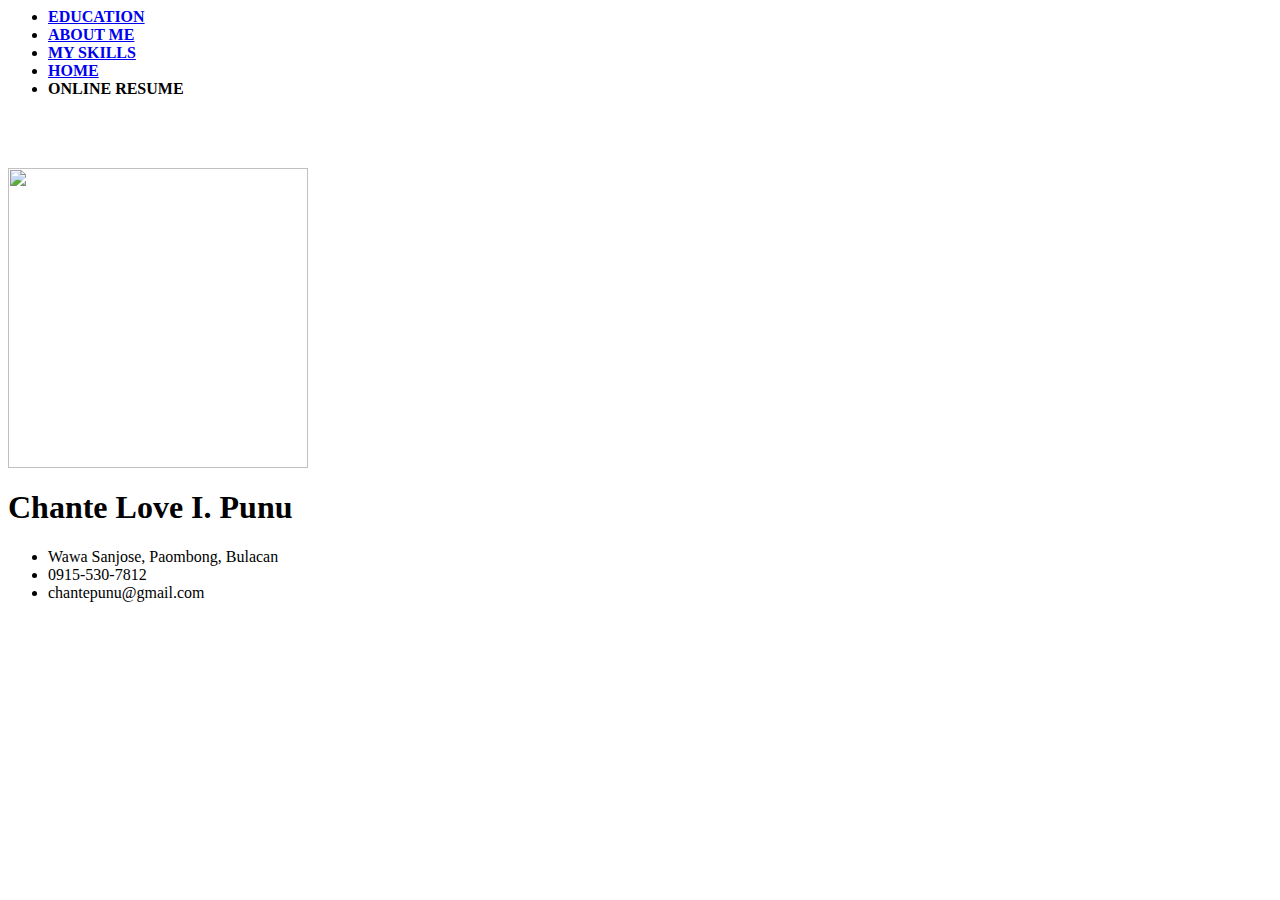
==== index.html @ 0b4da3cf "Create index.html" ====
<html>
<head>

  <meta charset="utf-8">
  <title>Resume: Punu, Chante Love I.</title>

  <link href="style.css" rel="stylesheet">

  <meta name="viewport" content="width=device-width">

</head>
<body>
  <ul class="bullet">
    <li class="inline"><a href="education.html"><b>EDUCATION</a></li>
	<li class="inline"><a href=#AboutMe>ABOUT ME</a></li>
	<li class="inline"><a href=#MySkills>MY SKILLS</a></li>
	<li class="inline"><a href="index.html">HOME</a></li>
	<li class="head">ONLINE RESUME</b></li>
  </ul>

  <section class=”about-me”>
	  <br><br><br>
<img src=" height="300px" width="300px">
    <h1 class= "name"><b>Chante Love I. Punu</b> </h1>
    <ul>
    <li> Wawa Sanjose, Paombong, Bulacan</li> 
      <li> 0915-530-7812 </li>
      <li>chantepunu@gmail.com</li>
      </ul>
  </section>
  
</body>

</html>
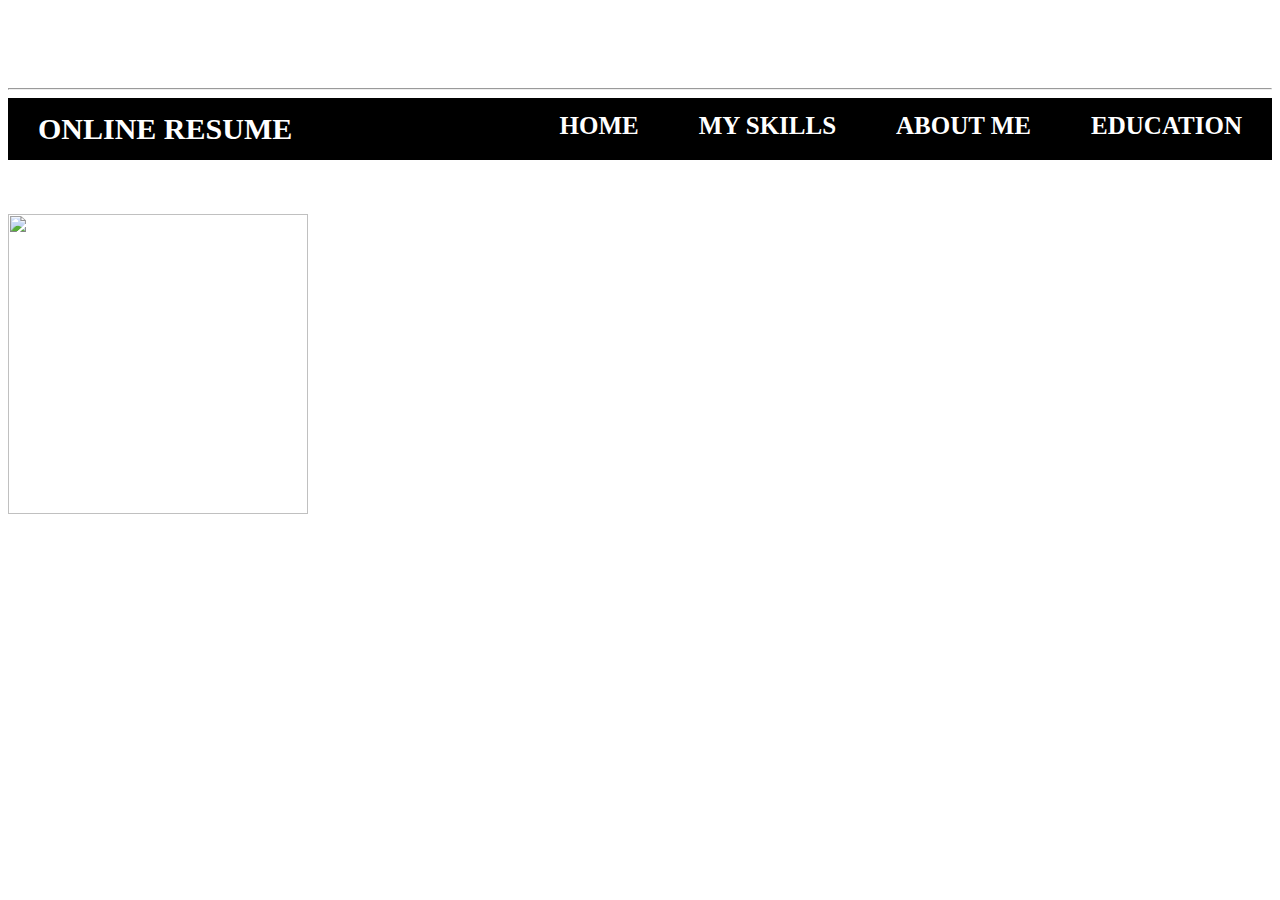
==== commit f491b12a: "Update index.html" ====
--- a/index.html
+++ b/index.html
@@ -7,6 +7,15 @@
   <link href="style.css" rel="stylesheet">
 
   <meta name="viewport" content="width=device-width">
+	<center>
+<body>
+	<img src=""><br>
+    <b>CHANTE LOVE PUNU</b><br>
+    Wawa SanJose, Paombong, Bulacan<br> 
+    09155307811<br>
+    chantepunu@gmail.com
+	<hr>
+</center>
 
 </head>
 <body>
--- a/style.css
+++ b/style.css
@@ -0,0 +1,54 @@
+<style>
+  .name {color: black;
+  size: 10;
+  font-family: Verdana;}
+  .address {size:5;
+  }
+  body {background-image: url("bg.jpg");
+  font-family: Verdana;
+  color: white;
+  }
+  .center {text-align:center;
+  }
+  .bullet {list-style-type: none;
+  margin: 0;
+  padding: 0;
+  background-color: black;
+  font-family: Vedrana;
+  font-size: 25px;
+  overflow: hidden;
+  }
+  .inline {display: inline;
+  color: #EDBB99;
+  text-align: center;
+  padding: 14px 30px;
+  float: right;
+  }
+  .inline:hover {background-color:white;
+  }
+  .head {display: inline;
+  color: white;
+  text-align: center;
+  padding: 14px 30px;
+  float: left;
+  font-size: 30px;
+  }
+  a {
+  text-decoration: none;
+  }
+  a:link {
+  color: white
+  }
+  a:visited {
+  color: white
+  }
+  a:active {
+  color: white
+  }
+  a:hover {
+  color: black
+  }
+  li {
+  color: white
+  }
+</style>
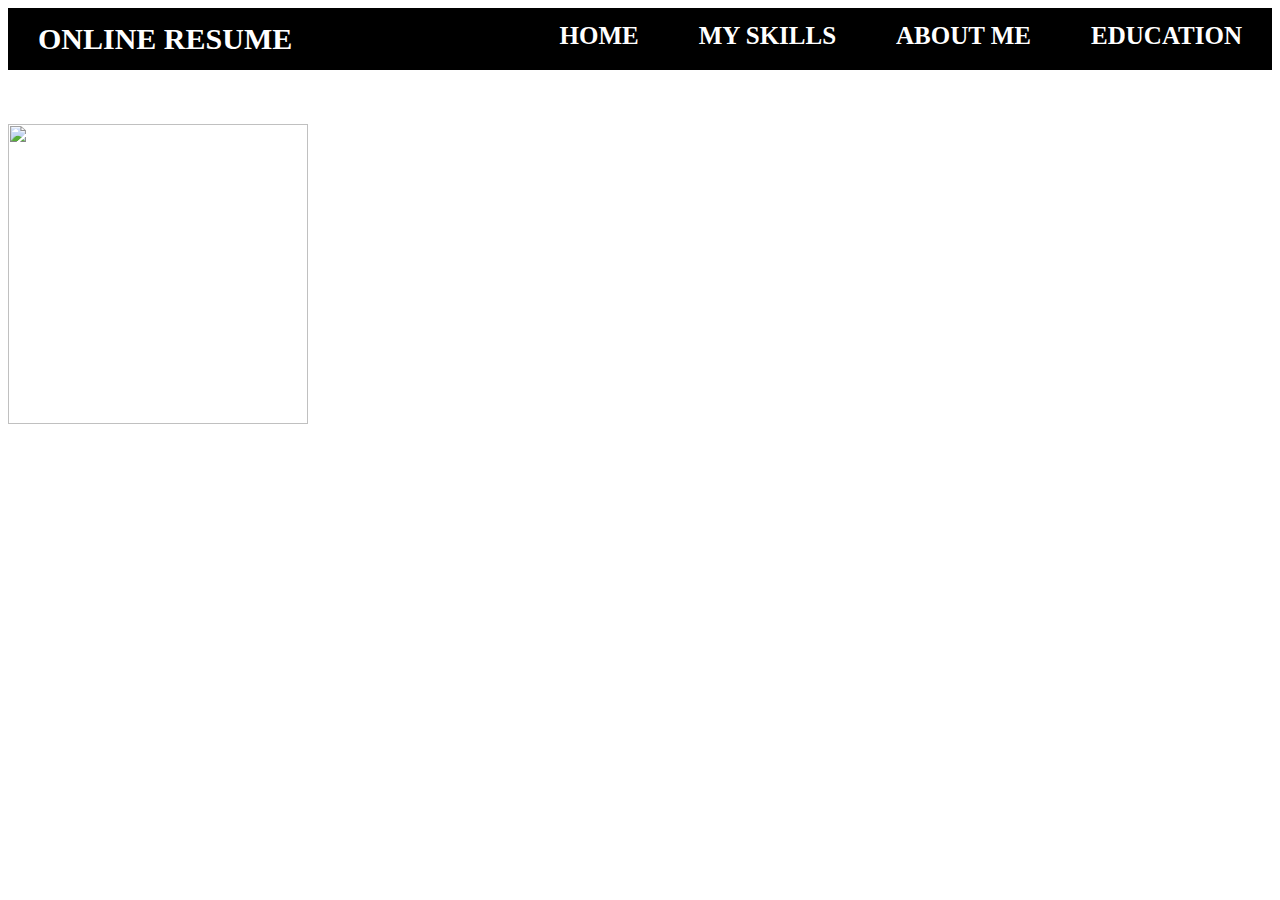
==== commit 524568fe: "Update index.html" ====
--- a/index.html
+++ b/index.html
@@ -7,15 +7,6 @@
   <link href="style.css" rel="stylesheet">
 
   <meta name="viewport" content="width=device-width">
-	<center>
-<body>
-	<img src=""><br>
-    <b>CHANTE LOVE PUNU</b><br>
-    Wawa SanJose, Paombong, Bulacan<br> 
-    09155307811<br>
-    chantepunu@gmail.com
-	<hr>
-</center>
 
 </head>
 <body>
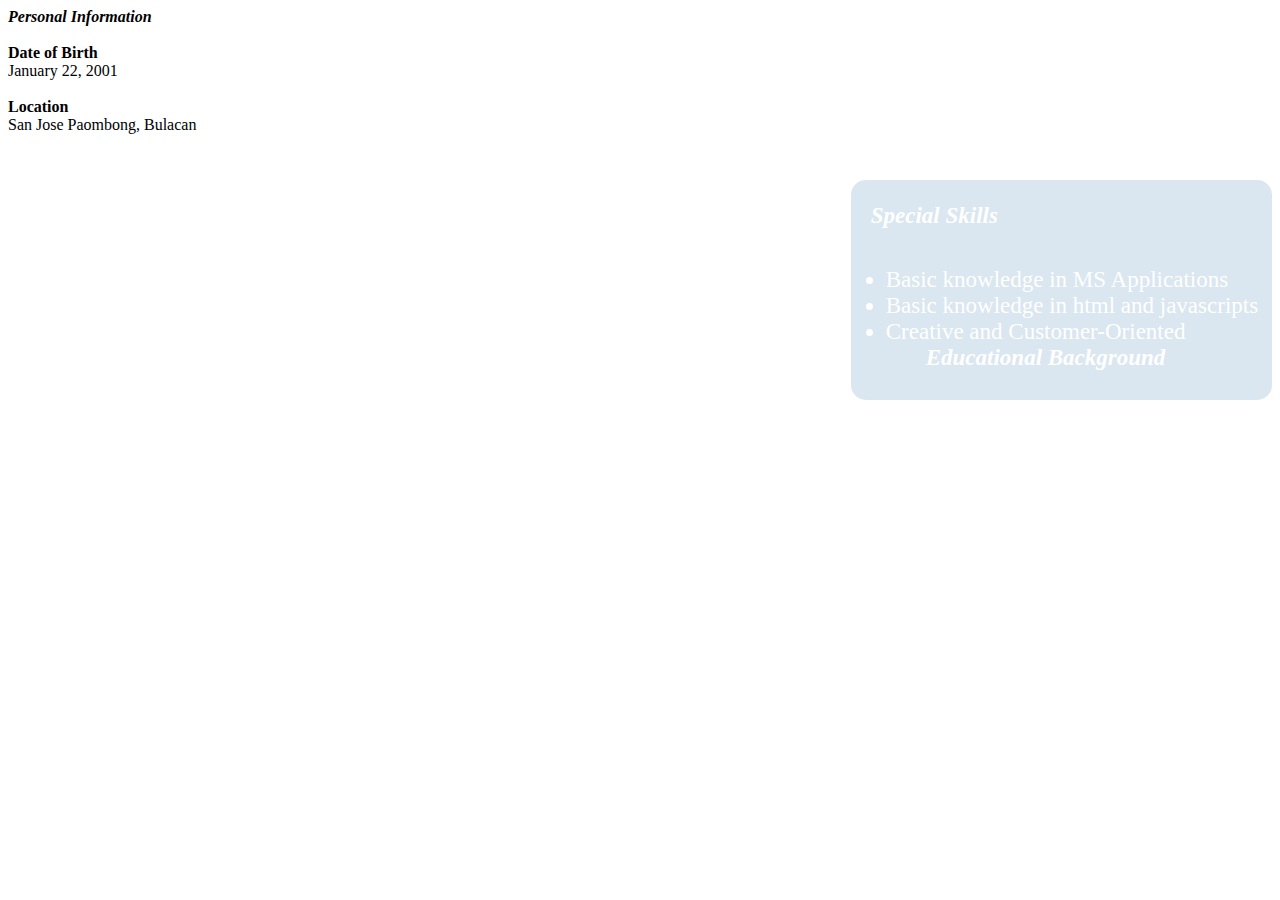
==== commit ae06a59d: "Update index.html" ====
--- a/index.html
+++ b/index.html
@@ -1,34 +1,183 @@
 <html>
-<head>
+<title>Resume: Chante Love Punu</title>
+	
+		
+	<style>
+	.header{
+	height: 75px;
+	width: 100%;
+	background-color: rgba(70,130,180, 0.2);
+	font-size: 40px;
+	border-radius:15px;
+	}
+	
+	.headertext
+	{
+	font-family:calibri;
+	padding-top:14px;
+	color:white;
+	text-align:left;
+	}
+	
+	.backgroundimg{
+	background-image:url(http://cdn.wonderfulengineering.com/wp-content/uploads/2014/10/simple-wallpaper-3.png);
+	background-position: center;
+	background-repeat: no-repeat;
+	background-size: cover;
+	}
+	
+	.bodyp
+	{
+	text-align:center;
+	color:white;
+	font-size:40px;
+	font-family:Arial;
+	}
 
-  <meta charset="utf-8">
-  <title>Resume: Punu, Chante Love I.</title>
+	margin-top: 70px;
+	height: 290px;
+	width: 33.33%;
+	background-color: rgba(70,130,180, 0.2);
+	margin-left:33.33%;
+	border-radius:15px;
+	}
+	
+	.educ{
+	margin-top: 30px;
+	height: 220px;
+	width: 33.33%;
+	background-color: rgba(70,130,180, 0.2);
+	border-radius:15px;
+	}
+	
+	.eductxt{
+	text-align:left;
+	color:white;
+	font-size:23px;
+	font-family:calibri;
+	padding-top:20px;
+	padding-left:17px;
+	}
+	
+	.skills{
+	margin-top: 30px;
+	height: 220px;
+	width: 33.33%;
+	background-color: rgba(70,130,180, 0.2);
+	float:right;
+	border-radius:15px;
+	}
+	
+	.skillstxt{
+	text-align:left;
+	color:white;
+	font-size:23px;
+	font-family:calibri;
+	padding-left:20px;
+	}
+	
+	.skillsli{
+	text-align:left;
+	color:white;
+	font-size:23px;
+	font-family:calibri;
+	padding-top:15px;
+	padding-left:35px;
+	}
+	
+	.contact{
+	margin-top: 30px;
+	height: 290px;
+	width: 33.33%;
+	background-color: rgba(70,130,180, 0.2);
+	margin-left:33.33%;
+	border-radius:15px;
+	}
+	
+	.contacttxt{
+	text-align:center;
+	color:white;
+	font-size:24px;
+	font-family:calibri;
+	padding-top:17px;
+	}
+	
+	.pic{
+	border-radius:50%;
+	background-color: rgba(70,130,180, 0.2);
+	float:right;
+	width: 250px;
+	height: 250px;
+	margin-right:100px;
+	margin-top:15.5px;
+	}
+	
+	.pictxt{
+	text-align:center;
+	color:white;
+	font-size:40px;
+	font-family:calibri;
+	padding-left:12px;
+	padding-top:11px;
+	}
+	.dp{
+	
+	border-radius:50%;
+	height:250px;
+	width:250px;
+	float:left;
+	}
+	
+	
+	</style>
+	
+	</head>
+	
+	 <body class = "backgroundimg">
+	
+	
+	<div class = "profile">
+	<p class = "profiletxt">
+	
+	<b><i>Personal Information</b></i><br><br>
+	
+	
+	<b>Date of Birth</b>
+	<br>
+	January 22, 2001
+	<br><br>
+	<b>Location</b>
+	<br>
+	San Jose Paombong, Bulacan<br>
+	
+	</p>
+	
+	</div>
+	<div class = "skills">
+	<p class = "skillstxt">
+	<b><i>Special Skills</i></b>
+	<ul class = "skillsli">
+	<li>Basic knowledge in MS Applications</li>
+	
+	<li>Basic knowledge in html and javascripts</li>
+	<li>Creative and Customer-Oriented</li>
+	
+	<ul>
+	
+	<b><i>Educational Background</b></i><br><br>
+	
+	<b>Senior High School</b>
+	<br>
+	Holy Spirit Academy of Malolos<br>
+	Bagong Bayan, City of Malolos, Bulacan<br>
+	June 2017 - Present
+	
+	<br><br>
+	
+	
+	</p>
+	
+	</div>
+	</body>
+	</html>
 
-  <link href="style.css" rel="stylesheet">
-
-  <meta name="viewport" content="width=device-width">
-
-</head>
-<body>
-  <ul class="bullet">
-    <li class="inline"><a href="education.html"><b>EDUCATION</a></li>
-	<li class="inline"><a href=#AboutMe>ABOUT ME</a></li>
-	<li class="inline"><a href=#MySkills>MY SKILLS</a></li>
-	<li class="inline"><a href="index.html">HOME</a></li>
-	<li class="head">ONLINE RESUME</b></li>
-  </ul>
-
-  <section class=”about-me”>
-	  <br><br><br>
-<img src=" height="300px" width="300px">
-    <h1 class= "name"><b>Chante Love I. Punu</b> </h1>
-    <ul>
-    <li> Wawa Sanjose, Paombong, Bulacan</li> 
-      <li> 0915-530-7812 </li>
-      <li>chantepunu@gmail.com</li>
-      </ul>
-  </section>
-  
-</body>
-
-</html>
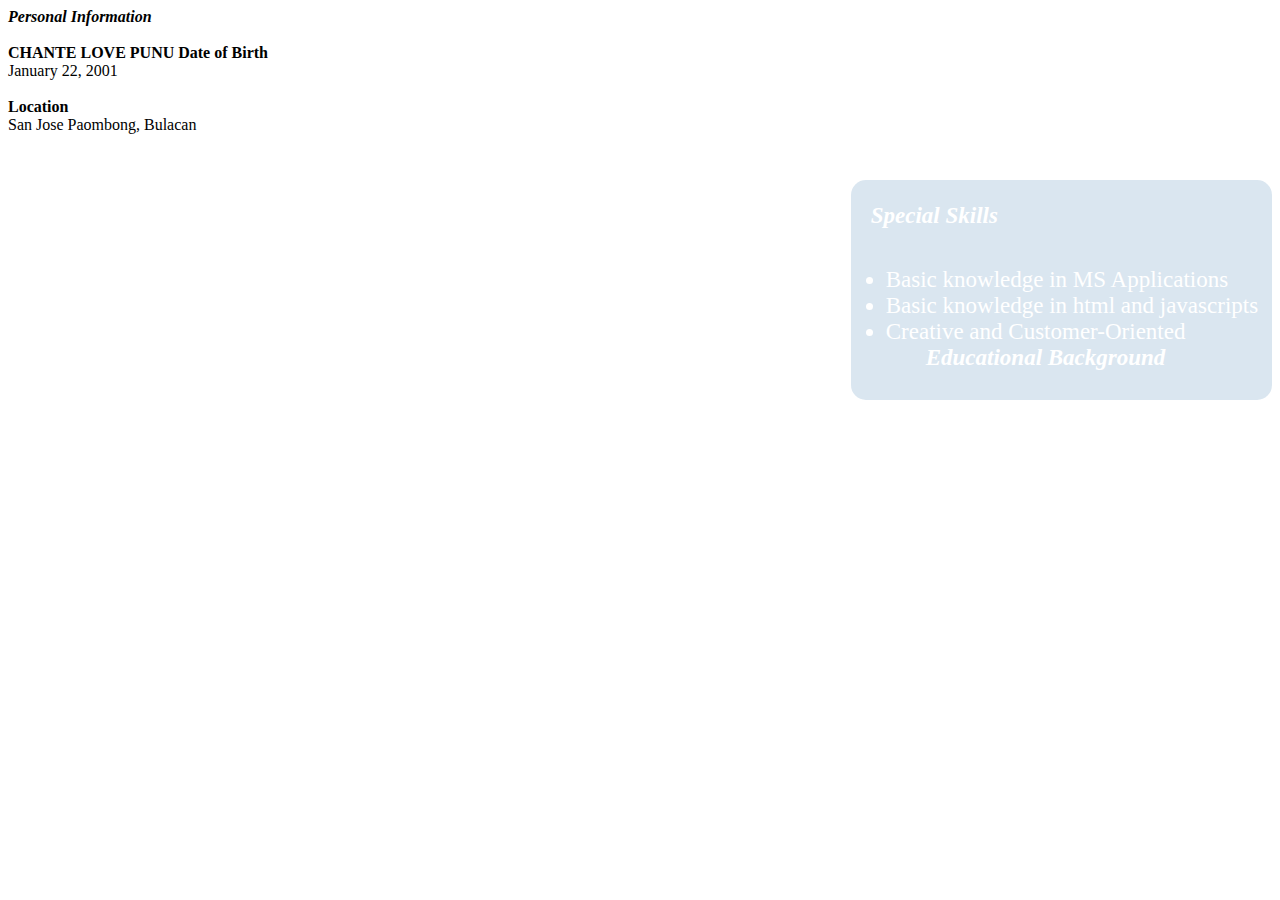
==== commit 3a7704c8: "Update index.html" ====
--- a/index.html
+++ b/index.html
@@ -141,7 +141,7 @@
 	
 	<b><i>Personal Information</b></i><br><br>
 	
-	
+	<b>CHANTE LOVE PUNU</b>
 	<b>Date of Birth</b>
 	<br>
 	January 22, 2001
@@ -174,7 +174,15 @@
 	
 	<br><br>
 	
+	<b><i>Reference</b></i><br><br>
+		
+	<b>Mr. Arvin Dizon</b>
+	<br>
+	Senior High School Teacher, Holy Spirit Academy of Malolos<br>
+	Vindizon05@gmail.com<br>
 	
+	<br><br>
+		
 	</p>
 	
 	</div>
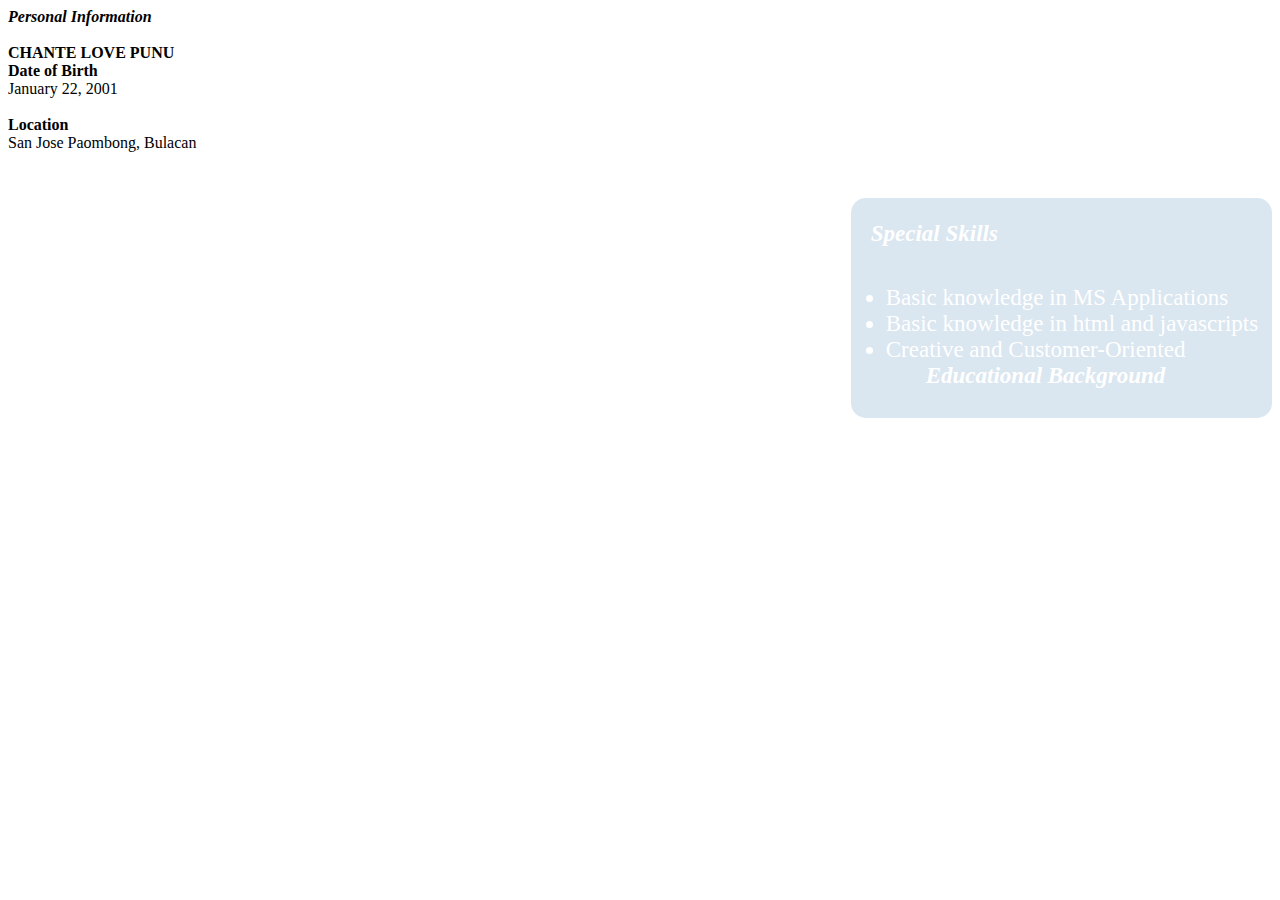
==== commit 9826a4e8: "Update index.html" ====
--- a/index.html
+++ b/index.html
@@ -142,6 +142,7 @@
 	<b><i>Personal Information</b></i><br><br>
 	
 	<b>CHANTE LOVE PUNU</b>
+	<br>
 	<b>Date of Birth</b>
 	<br>
 	January 22, 2001
@@ -165,7 +166,6 @@
 	<ul>
 	
 	<b><i>Educational Background</b></i><br><br>
-	
 	<b>Senior High School</b>
 	<br>
 	Holy Spirit Academy of Malolos<br>
@@ -174,8 +174,7 @@
 	
 	<br><br>
 	
-	<b><i>Reference</b></i><br><br>
-		
+	<b><i>Reference</b></i><br><br>	
 	<b>Mr. Arvin Dizon</b>
 	<br>
 	Senior High School Teacher, Holy Spirit Academy of Malolos<br>
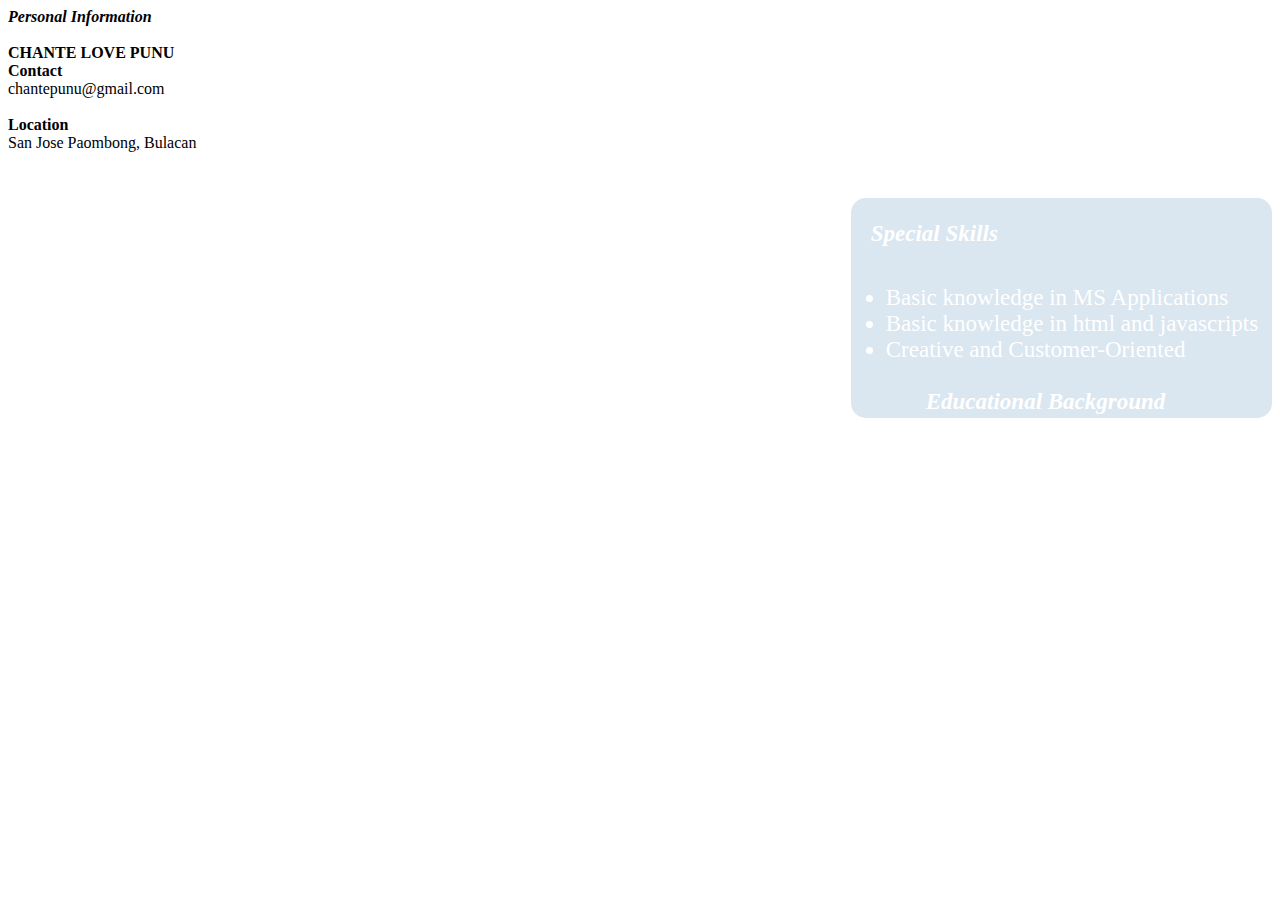
==== commit 1801e9bb: "Update index.html" ====
--- a/index.html
+++ b/index.html
@@ -143,9 +143,9 @@
 	
 	<b>CHANTE LOVE PUNU</b>
 	<br>
-	<b>Date of Birth</b>
+	<b>Contact</b>
 	<br>
-	January 22, 2001
+	chantepunu@gmail.com
 	<br><br>
 	<b>Location</b>
 	<br>
@@ -164,6 +164,7 @@
 	<li>Creative and Customer-Oriented</li>
 	
 	<ul>
+	<br>
 	
 	<b><i>Educational Background</b></i><br><br>
 	<b>Senior High School</b>
